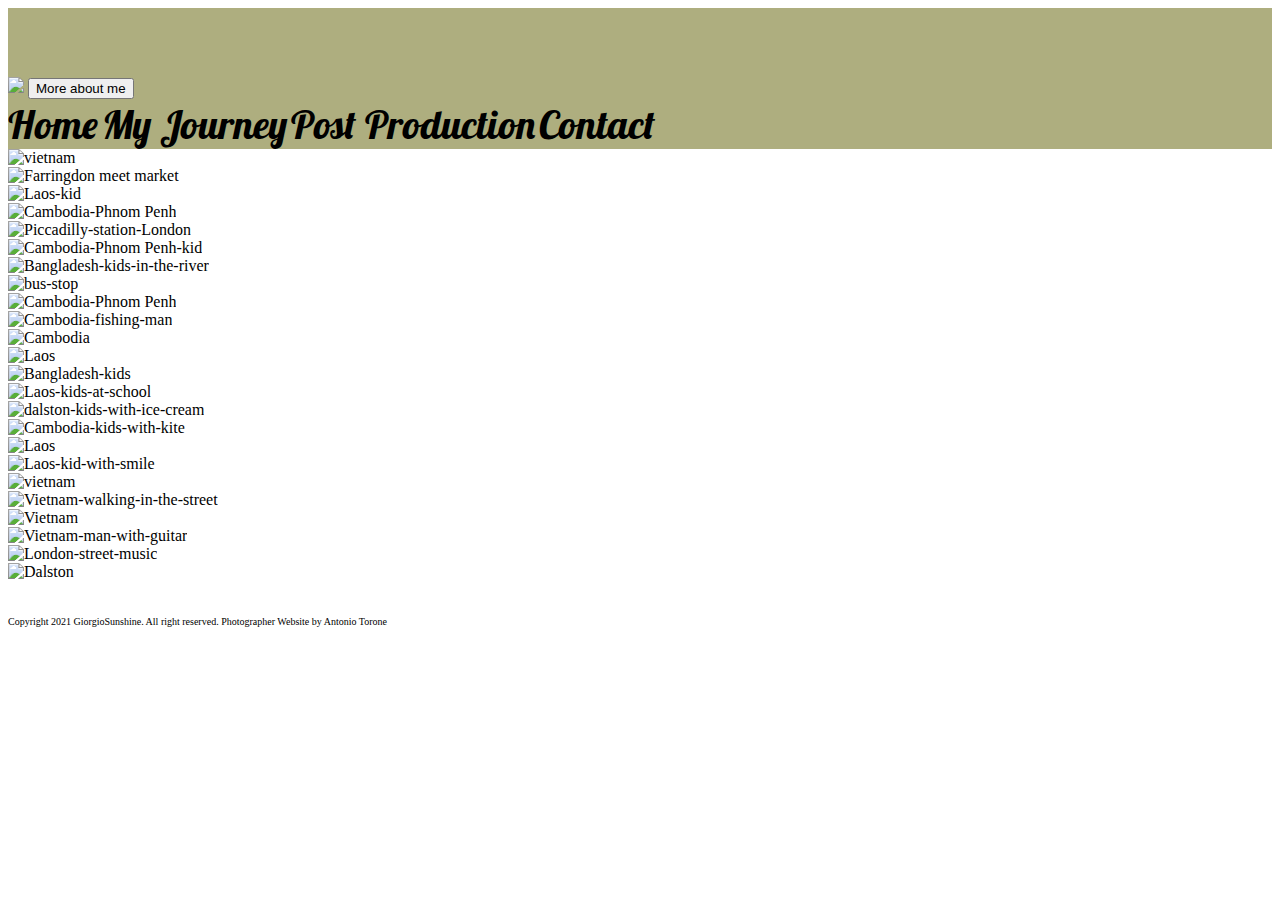
==== index.html @ b55f261f "header completed the logo need to be resized" ====
<!doctype html>
<html lang="en">

<head>
    <meta charset="utf-8">
    <meta name="viewport" content="width=device-width, initial-scale=1">
    <meta name="description" content="Photographer profile and freelance service photography">
    <meta name="keywords" content="photographer, photography,post-production,adobe photoshop, lightroom">
    <meta name="author" content="Antonio torone">
    <link href="https://cdn.jsdelivr.net/npm/bootstrap@5.0.0-beta3/dist/css/bootstrap.min.css" rel="stylesheet"
        integrity="sha384-eOJMYsd53ii+scO/bJGFsiCZc+5NDVN2yr8+0RDqr0Ql0h+rP48ckxlpbzKgwra6" crossorigin="anonymous">
    <link rel="stylesheet" href="https://pro.fontawesome.com/releases/v5.10.0/css/all.css"
        integrity="sha384-AYmEC3Yw5cVb3ZcuHtOA93w35dYTsvhLPVnYs9eStHfGJvOvKxVfELGroGkvsg+p" crossorigin="anonymous" />
    <link rel="stylesheet" href="assets/css/style.css">
    <script src="https://code.jquery.com/jquery-3.6.0.js"
        integrity="sha256-H+K7U5CnXl1h5ywQfKtSj8PCmoN9aaq30gDh27Xc0jk=" crossorigin="anonymous"></script>
    <title>Giorgiophotographer</title>
</head>

<body>
    <!--logo-social-info-introduction-->

    <header>
        <div class="container-fluid">
            <!--Icons-->
            <div class="row">
                <div class="col-3 offset-9 icons ">
                    <a href="https://500px.com/p/giorgiosunshine?view=photos" target="_blank"
                        aria-label="go to 500px website (open in a  new tab)">
                        <i class="fab fa-500px"></i>
                    </a>
                    <a href="https://www.instagram.com/accounts/login/" target="_blank"
                        aria-label="go to Instagram website (open in a new tab)">
                        <i class="fab fa-instagram"></i>
                    </a>
                    <a href="mailto:webmaster@example.com" target="_blank"
                        aria-label="go to your service email website (open in a new tab)">
                        <i class="fad fa-envelope-open-text"></i>
                    </a>
                </div>
            </div>


            <div class="row">
                <!--Logo-image-->
                <div class="col-12 logo">
                    <img src="assets/images/gf logo-03.png">
                    <button id="about-me" type="button" class="btn btn-dark btn-lg rounded-pill">More about me</button>
                </div>
            </div>


            <div class="row ">
                <div class="col-12">
                    <nav class="nav  nav-fill">
                        <a class=" nav-link active" aria-current="page" href="Home">Home</a>
                        <a class=" nav-link active" href="#">My Journey</a>
                        <a class=" nav-link active" href="#">Post Production</a>
                        <a class=" nav-link active" href="#">Contact</a>

                    </nav>



                    </nav>
                </div>

            </div>


        </div>
    </header>

    <!--Photographies-->
    <div class="container-fluid no-padding">
        <div class="row g-0">
            <div class="col-4">
                <img src="https://res.cloudinary.com/anto8913/image/upload/v1619018121/2nd%20milestone-image/vietnam_2_can_tho_naphrag_hoi_an_117_f7u1mc.jpg"
                    class="img-fluid" alt="vietnam">
            </div>
            <div class="col-4">
                <img src="https://res.cloudinary.com/anto8913/image/upload/v1619018117/2nd%20milestone-image/Farrigdon_ro1mpi.jpg"
                    class="img-fluid" alt="Farringdon meet market">
            </div>
            <div class="col-4">
                <img src="https://res.cloudinary.com/anto8913/image/upload/v1619018119/2nd%20milestone-image/Laos_1_Muang_Kuan_068_yjh0op.jpg"
                    class="img-fluid" alt="Laos-kid">

            </div>
            <div class="col-4">
                <img src="https://res.cloudinary.com/anto8913/image/upload/v1619018112/2nd%20milestone-image/Cambodia_2_Phnom_Phen1_069_cz8www.jpg"
                    class="img-fluid" alt="Cambodia-Phnom Penh">
            </div>
            <div class="col-4">
                <img src="https://res.cloudinary.com/anto8913/image/upload/v1619018115/2nd%20milestone-image/elettric_cable_1_of_1_-3_gvsysm.jpg"
                    class="img-fluid" alt="Piccadilly-station-London">
            </div>
            <div class="col-4">
                <img src="https://res.cloudinary.com/anto8913/image/upload/v1619018114/2nd%20milestone-image/Cambodia_5_Battabang_001_td6fvd.jpg"
                    class="img-fluid" alt="Cambodia-Phnom Penh-kid">
            </div>
            <div class="col-4">
                <img src="https://res.cloudinary.com/anto8913/image/upload/v1619018117/2nd%20milestone-image/image-2_7_rugfyp.jpg"
                    class="img-fluid" alt="Bangladesh-kids-in-the-river">
            </div>
            <div class="col-4">
                <img src="https://res.cloudinary.com/anto8913/image/upload/v1619018117/2nd%20milestone-image/elettric_cable_1_of_1_-2_xkk742.jpg"
                    class="img-fluid" alt="bus-stop">
            </div>
            <div class="col-4">
                <img src="https://res.cloudinary.com/anto8913/image/upload/v1619018111/2nd%20milestone-image/Cambodia_2_Phnom_Phen1_045_okby3o.jpg"
                    class="img-fluid" alt="Cambodia-Phnom Penh">
            </div>
            <div class="col-4">
                <img src="https://res.cloudinary.com/anto8913/image/upload/v1619018113/2nd%20milestone-image/Cambodia_6_Battambang_036_ekqdlc.jpg"
                    class="img-fluid" alt="Cambodia-fishing-man">
            </div>
            <div class="col-4">
                <img src="https://res.cloudinary.com/anto8913/image/upload/v1619018120/2nd%20milestone-image/Laos_6_buddha_park_savannakhet_162_rdmue1.jpg"
                    class="img-fluid" alt="Cambodia">
            </div>
            <div class="col-4">
                <img src="https://res.cloudinary.com/anto8913/image/upload/v1619018119/2nd%20milestone-image/Laos_6_buddha_park_savannakhet_053_ncbgjb.jpg"
                    class="img-fluid" alt="Laos">
            </div>
            <div class="col-4">
                <img src="https://res.cloudinary.com/anto8913/image/upload/v1619018117/2nd%20milestone-image/image-2_5_aikiph.jpg"
                    class="img-fluid" alt="Bangladesh-kids">

            </div>
            <div class="col-4">
                <img src="https://res.cloudinary.com/anto8913/image/upload/v1619018120/2nd%20milestone-image/Laos_6_buddha_park_savannakhet_080_yop6ra.jpg"
                    class="img-fluid" alt="Laos-kids-at-school">

            </div>
            <div class="col-4">
                <img src="https://res.cloudinary.com/anto8913/image/upload/v1619018116/2nd%20milestone-image/elettric_cable_1_of_1_-4_xdj4vh.jpg"
                    class="img-fluid" alt="dalston-kids-with-ice-cream">


            </div>
            <div class="col-4">
                <img src="https://res.cloudinary.com/anto8913/image/upload/v1619018122/2nd%20milestone-image/Cambodia_1_Kratie_012_unofu9.jpg"
                    class="img-fluid" alt="Cambodia-kids-with-kite">

            </div>
            <div class="col-4">
                <img src="https://res.cloudinary.com/anto8913/image/upload/v1619018114/2nd%20milestone-image/Cambodia_5_Battabang_001_td6fvd.jpg"
                    class="img-fluid" alt="Laos">

            </div>
            <div class="col-4">
                <img src="https://res.cloudinary.com/anto8913/image/upload/v1619018115/2nd%20milestone-image/Cambodia_3_Kampong_Cham_038_xmmweu.jpg"
                    class="img-fluid" alt="Laos-kid-with-smile">

            </div>
            <div class="col-4">
                <img src="https://res.cloudinary.com/anto8913/image/upload/v1619018123/2nd%20milestone-image/vietnam_2_can_tho_naphrag_hoi_an_210_vkk6bz.jpg"
                    class="img-fluid" alt="vietnam">

            </div>
            <div class="col-4">
                <img src="https://res.cloudinary.com/anto8913/image/upload/v1619018122/2nd%20milestone-image/vietnam_3_hue_hanoi_154_xqo0w7.jpg"
                    class="img-fluid" alt="Vietnam-walking-in-the-street">

            </div>
            <div class="col-4">
                <img src="https://res.cloudinary.com/anto8913/image/upload/v1619018121/2nd%20milestone-image/vietnam_3_hue_hanoi_150_ebfeoo.jpg"
                    class="img-fluid" alt="Vietnam">

            </div>
            <div class="col-4">
                <img src="https://res.cloudinary.com/anto8913/image/upload/v1619018121/2nd%20milestone-image/vietnam_2_can_tho_naphrag_hoi_an_010_nqwhqo.jpg"
                    class="img-fluid" alt="Vietnam-man-with-guitar">

            </div>
            <div class="col-4">
                <img src="https://res.cloudinary.com/anto8913/image/upload/v1619018121/2nd%20milestone-image/street_musician_1_of_1_ms0gtw.jpg"
                    class="img-fluid" alt="London-street-music">

            </div>
            <div class="col-4">
                <img src="https://res.cloudinary.com/anto8913/image/upload/v1619018115/2nd%20milestone-image/caught_the_eyes_1_of_1_a8t5x9.jpg"
                    class="img-fluid" alt="Dalston">

            </div>
        </div>

    </div>

    <!--Copyright-->
    <div class="container-fluid copyright">
        <div class="col-12">
            <p>Copyright 2021 GiorgioSunshine. All right reserved. Photographer Website by Antonio Torone<p>
        </div>
    </div>

    <script type="text/javascript" src="assets/js/script.js"></script>



</body>

</html>
---- assets/css/style.css ----
@import url('https://fonts.googleapis.com/css2?family=Lobster&display=swap');

/*header*/

header{
 background-color: #aeae7f;

}
/*icons*/

.icons a{
    font-size:60px;
    color:black;
    padding-right: 50px;
    text-decoration: none;
}

.icons a:hover{
    color: chocolate;
}

/*button*/



/*navbar*/
.nav a{
  font-family: "Lobster" , cursive;
    color: black;
    text-decoration: none;
    font-size: 2.5rem;
    padding-bottom: 50px;
}

.nav a:hover{
    color: chocolate;
}




/*photography*/

.no-padding{
    padding: 0;
}

.copyright{
    padding: 0;
    padding-top: 25px;
    font-size: x-small;
}
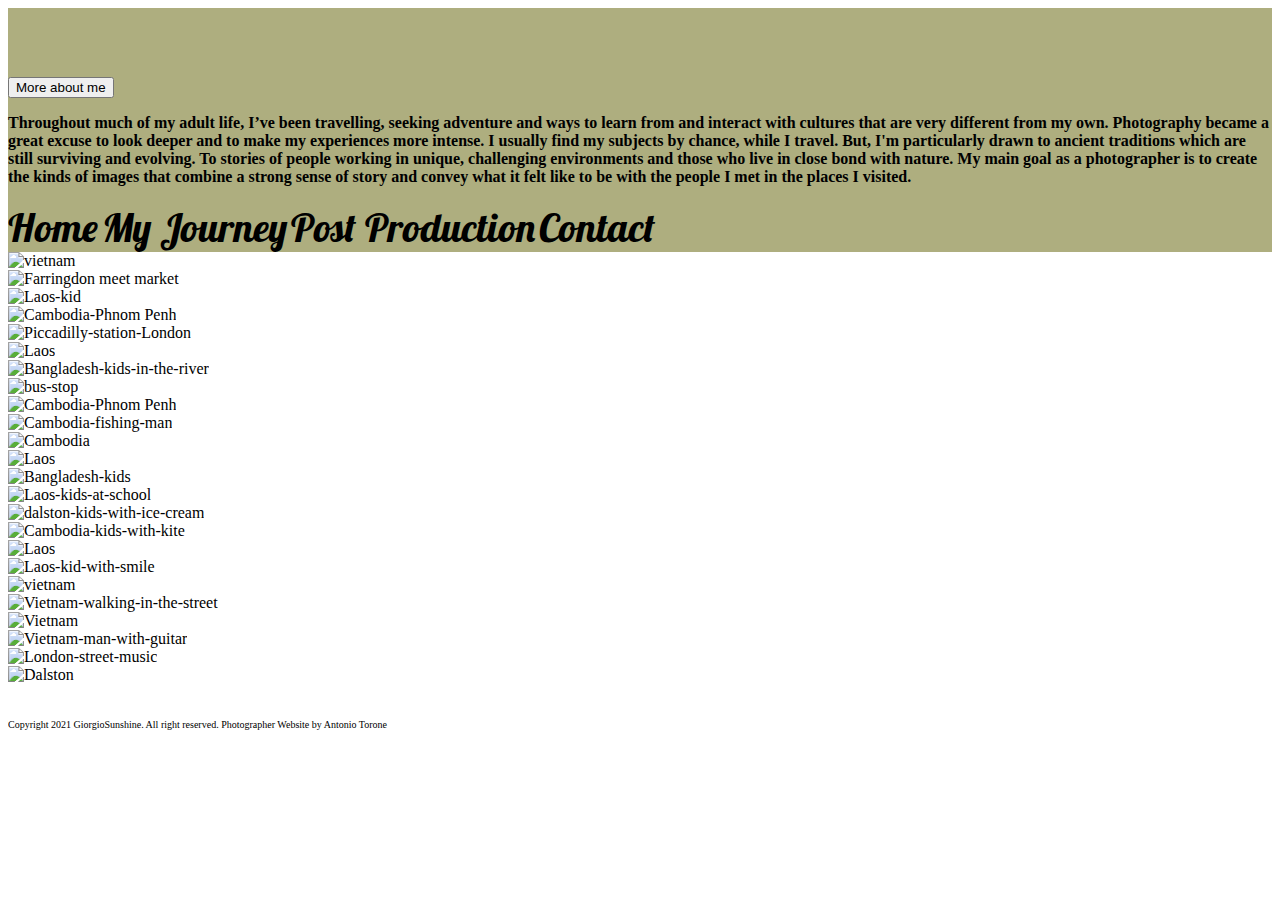
==== commit 3553c08c: "javascript code added to the button style:animation to the icons on the header" ====
--- a/index.html
+++ b/index.html
@@ -24,7 +24,7 @@
         <div class="container-fluid">
             <!--Icons-->
             <div class="row">
-                <div class="col-3 offset-9 icons ">
+                <div class="col-6 offset-6 col-md-5 offset-md-7 col-lg-3 offset-lg-9 icons ">
                     <a href="https://500px.com/p/giorgiosunshine?view=photos" target="_blank"
                         aria-label="go to 500px website (open in a  new tab)">
                         <i class="fab fa-500px"></i>
@@ -35,7 +35,7 @@
                     </a>
                     <a href="mailto:webmaster@example.com" target="_blank"
                         aria-label="go to your service email website (open in a new tab)">
-                        <i class="fad fa-envelope-open-text"></i>
+                        <i class="fab fad fa-envelope-open-text"></i>
                     </a>
                 </div>
             </div>
@@ -44,8 +44,21 @@
             <div class="row">
                 <!--Logo-image-->
                 <div class="col-12 logo">
-                    <img src="assets/images/gf logo-03.png">
-                    <button id="about-me" type="button" class="btn btn-dark btn-lg rounded-pill">More about me</button>
+
+                    <button id="about-me" type="button" class="btn btn-dark  rounded-pill">More about me</button>
+                    <div class="col-4 offset-8" id="about">
+                        <p><strong>Throughout much of my adult life, I’ve been travelling, seeking adventure and ways to learn
+                            from and interact with cultures that are very different from my own. Photography became a
+                            great excuse to look deeper and to make my experiences more intense.
+
+                            I usually find my subjects by chance, while I travel. But, I'm particularly drawn to ancient
+                            traditions which are still surviving and evolving. To stories of people working in unique,
+                            challenging environments and those who live in close bond with nature.
+
+                            My main goal as a photographer is to create the kinds of images that combine a strong sense
+                            of story and convey what it felt like to be with the people I met in the places I visited.</strong>
+                        </p>
+                    </div>
                 </div>
             </div>
 
@@ -53,9 +66,9 @@
             <div class="row ">
                 <div class="col-12">
                     <nav class="nav  nav-fill">
-                        <a class=" nav-link active" aria-current="page" href="Home">Home</a>
+                        <a class=" nav-link active" aria-current="page" href="index.html">Home</a>
                         <a class=" nav-link active" href="#">My Journey</a>
-                        <a class=" nav-link active" href="#">Post Production</a>
+                        <a class=" nav-link active" href="postproduction.html">Post Production</a>
                         <a class=" nav-link active" href="#">Contact</a>
 
                     </nav>
@@ -96,8 +109,8 @@
                     class="img-fluid" alt="Piccadilly-station-London">
             </div>
             <div class="col-4">
-                <img src="https://res.cloudinary.com/anto8913/image/upload/v1619018114/2nd%20milestone-image/Cambodia_5_Battabang_001_td6fvd.jpg"
-                    class="img-fluid" alt="Cambodia-Phnom Penh-kid">
+                <img src="https://res.cloudinary.com/anto8913/image/upload/v1619018119/2nd%20milestone-image/Laos_6_buddha_park_savannakhet_053_ncbgjb.jpg"
+                    class="img-fluid" alt="Laos">
             </div>
             <div class="col-4">
                 <img src="https://res.cloudinary.com/anto8913/image/upload/v1619018117/2nd%20milestone-image/image-2_7_rugfyp.jpg"
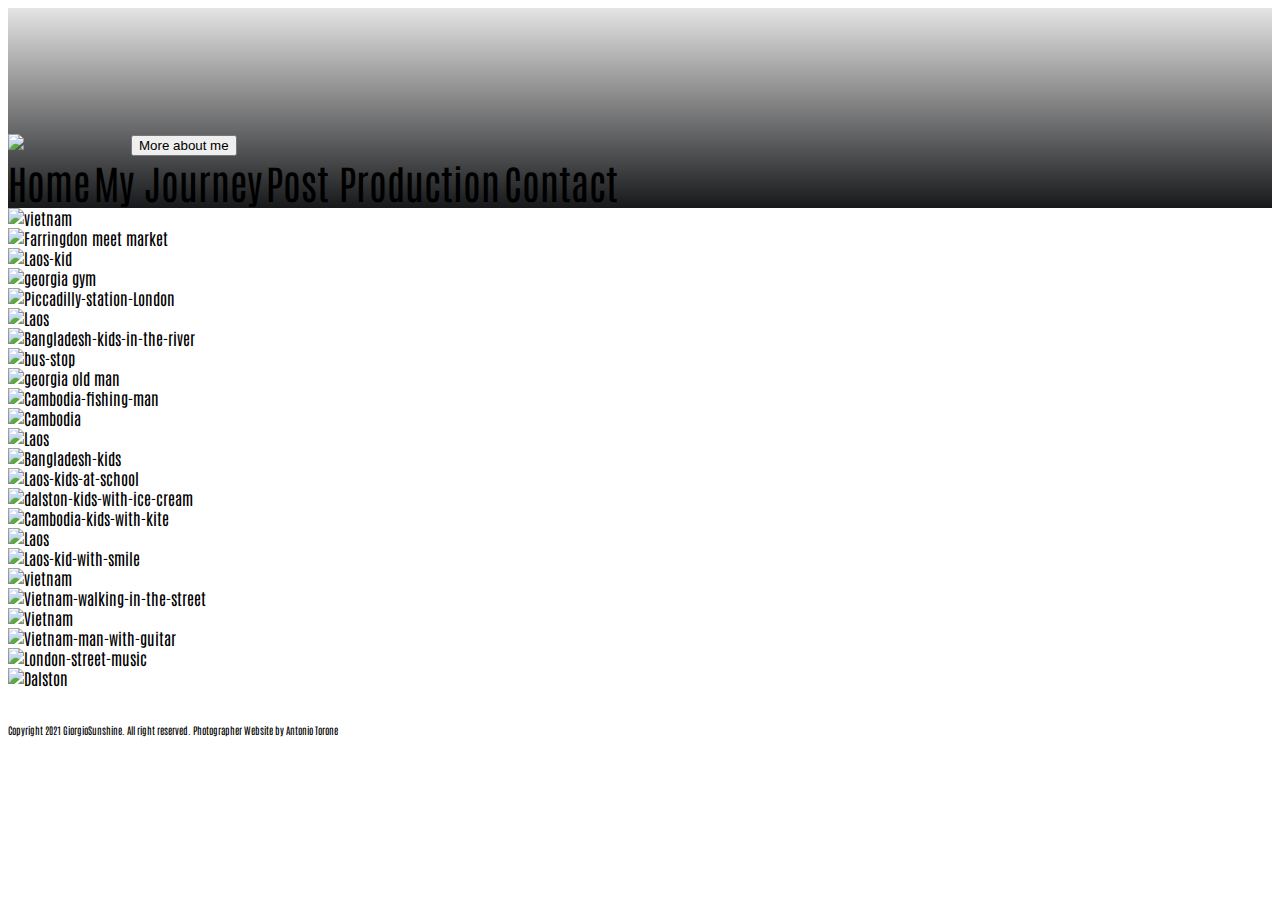
==== commit 04c9e80f: "2 pictures swapped" ====
--- a/index.html
+++ b/index.html
@@ -18,7 +18,7 @@
 </head>
 
 <body>
-    <!--logo-social-info-introduction-->
+    <!--logo-social-info-navbar-->
 
     <header>
         <div class="container-fluid">
@@ -43,23 +43,37 @@
 
             <div class="row">
                 <!--Logo-image-->
-                <div class="col-12 logo">
-
-                    <button id="about-me" type="button" class="btn btn-dark  rounded-pill">More about me</button>
-                    <div class="col-4 offset-8" id="about">
-                        <p><strong>Throughout much of my adult life, I’ve been travelling, seeking adventure and ways to learn
-                            from and interact with cultures that are very different from my own. Photography became a
-                            great excuse to look deeper and to make my experiences more intense.
-
-                            I usually find my subjects by chance, while I travel. But, I'm particularly drawn to ancient
-                            traditions which are still surviving and evolving. To stories of people working in unique,
-                            challenging environments and those who live in close bond with nature.
-
-                            My main goal as a photographer is to create the kinds of images that combine a strong sense
-                            of story and convey what it felt like to be with the people I met in the places I visited.</strong>
-                        </p>
+                <div class="col-12 ">
+                    <img src="assets/images/logo.png" class="img-fluid logo">
+
+                   
+                    <button  type="button" class="about-me btn-dark btn-lg  rounded-circle">More about me</button>
+                    <div class="row">
+                        <div class="col-12 col-lg-4 offset-lg-8 " id="about">
+                            <p><strong>Throughout much of my adult life, I’ve been travelling, seeking adventure and
+                                    ways to
+                                    learn
+                                    from and interact with cultures that are very different from my own. Photography
+                                    became
+                                    a
+                                    great excuse to look deeper and to make my experiences more intense.
+
+                                    I usually find my subjects by chance, while I travel. But, I'm particularly drawn to
+                                    ancient
+                                    traditions which are still surviving and evolving. To stories of people working in
+                                    unique,
+                                    challenging environments and those who live in close bond with nature.
+
+                                    My main goal as a photographer is to create the kinds of images that combine a
+                                    strong
+                                    sense
+                                    of story and convey what it felt like to be with the people I met in the places I
+                                    visited.</strong>
+                            </p>
+                        </div>
                     </div>
                 </div>
+
             </div>
 
 
@@ -67,7 +81,7 @@
                 <div class="col-12">
                     <nav class="nav  nav-fill">
                         <a class=" nav-link active" aria-current="page" href="index.html">Home</a>
-                        <a class=" nav-link active" href="#">My Journey</a>
+                        <a class=" nav-link active" href="myjourney.html">My Journey</a>
                         <a class=" nav-link active" href="postproduction.html">Post Production</a>
                         <a class=" nav-link active" href="#">Contact</a>
 
@@ -101,8 +115,8 @@
 
             </div>
             <div class="col-4">
-                <img src="https://res.cloudinary.com/anto8913/image/upload/v1619018112/2nd%20milestone-image/Cambodia_2_Phnom_Phen1_069_cz8www.jpg"
-                    class="img-fluid" alt="Cambodia-Phnom Penh">
+                <img src="https://res.cloudinary.com/anto8913/image/upload/v1619871966/2nd%20milestone-image/new%20images/DSCF2598_Original_r3xrwy.jpg"
+                    class="img-fluid" alt="georgia gym">
             </div>
             <div class="col-4">
                 <img src="https://res.cloudinary.com/anto8913/image/upload/v1619018115/2nd%20milestone-image/elettric_cable_1_of_1_-3_gvsysm.jpg"
@@ -121,8 +135,8 @@
                     class="img-fluid" alt="bus-stop">
             </div>
             <div class="col-4">
-                <img src="https://res.cloudinary.com/anto8913/image/upload/v1619018111/2nd%20milestone-image/Cambodia_2_Phnom_Phen1_045_okby3o.jpg"
-                    class="img-fluid" alt="Cambodia-Phnom Penh">
+                <img src="https://res.cloudinary.com/anto8913/image/upload/v1619871965/2nd%20milestone-image/new%20images/DSCF1630_Original_unmd4j.jpg"
+                    class="img-fluid" alt="georgia old man">
             </div>
             <div class="col-4">
                 <img src="https://res.cloudinary.com/anto8913/image/upload/v1619018113/2nd%20milestone-image/Cambodia_6_Battambang_036_ekqdlc.jpg"
--- a/assets/css/style.css
+++ b/assets/css/style.css
@@ -1,38 +1,62 @@
-@import url('https://fonts.googleapis.com/css2?family=Lobster&display=swap');
+@import url('https://fonts.googleapis.com/css2?family=Antonio:wght@700&display=swap');
+
+body {
+    font-family: 'Antonio', sans-serif;
+}
+
+/*INDEX.HTML*/
+
 
 /*header*/
 
-header{
- background-color: #aeae7f;
-
-}
+header {
+    background:linear-gradient(to bottom, rgb(228, 228, 228), rgba(11, 12, 14, 0.95));
+
+}
+
 /*icons*/
 
-.icons a{
-    font-size:60px;
-    color:black;
+
+.icons a {
+
+    font-size: 40px;
+    color: black;
     padding-right: 50px;
     text-decoration: none;
 }
 
-.icons a:hover{
+i.fab {
+    transition: transform .2s;
+}
+
+i.fab:hover {
+
     color: chocolate;
-}
+    transform: scale(2);
+}
+
+
+
+
 
 /*button*/
 
 
+#about {
+    display: none;
+    text-align: justify;
+    font-weight: 900;
+    padding-bottom: 25px;
+
+
+}
+
+
 
 /*navbar*/
-.nav a{
-  font-family: "Lobster" , cursive;
-    color: black;
-    text-decoration: none;
-    font-size: 2.5rem;
-    padding-bottom: 50px;
-}
-
-.nav a:hover{
+
+
+.nav a:hover {
     color: chocolate;
 }
 
@@ -41,15 +65,439 @@
 
 /*photography*/
 
-.no-padding{
+.no-padding {
     padding: 0;
 }
 
-.copyright{
+/*copyrhight*/
+
+.copyright {
     padding: 0;
     padding-top: 25px;
     font-size: x-small;
 }
 
-
-
+/*POST PRODUCTION*/
+
+/*header*/
+
+
+
+
+
+
+.post-production {
+    text-align: center;
+    padding: 25px 12.5rem 0 12.5rem;
+
+
+
+}
+
+
+/*Packages-Prices*/
+
+.packages {
+    text-align: center;
+    margin-top: 25px;
+
+
+}
+
+
+.packages h2 {
+    margin-bottom: 25px;
+}
+
+
+.vector-click {
+    max-width: 80px;
+    padding-bottom: 25px
+}
+
+
+/*MY JOURNEY*/
+
+/*map*/
+
+#map {
+    height: 720px;
+   
+}
+
+/*countries*/
+
+.display-country {
+    display: flex;
+    justify-content: space-around;
+    padding: 0;
+   
+}
+
+
+/*carde-effects*/
+
+
+.card {
+
+    height: 360px;
+    padding: 2rem 1rem;
+    background: #fff;
+    position: relative;
+    display: flex;
+    align-items: inherit;
+    box-shadow: 0px 7px 10px rgba(0, 0, 0, 0);
+    transition: 0.5s ease-in-out;
+}
+
+.card:hover {
+
+    transform: translateX(20px)translateY(25px)translateZ(25px);
+
+}
+
+.card:before {
+    content: "";
+    position: absolute;
+    top: 0;
+    left: 0;
+    display: block;
+    width: 100%;
+    height: 100%;
+    background: linear-gradient(to bottom, rgb(228, 228, 228), rgba(33, 37, 41, 88%));
+    z-index: 2;
+    transition: 0.5s all;
+    opacity: 0;
+
+
+}
+
+.card:hover:before {
+    opacity: 1;
+}
+
+.card img {
+    width: 100%;
+    height: 100%;
+    object-fit: cover;
+    position: absolute;
+    top: 0;
+    left: 0;
+}
+
+.card .info {
+    position: relative;
+    z-index: 3;
+    color: #fff;
+    opacity: 0;
+    transform: translateY(30px);
+    transition: 0.5s all;
+}
+
+.card:hover .info {
+    opacity: 1;
+    transform: translateY(0px);
+}
+
+.card .info h3 {
+    margin: 0;
+
+}
+
+.card .info p {
+    letter-spacing: 1px;
+    font-size: 15px;
+    margin-top: 10px;
+    margin-bottom: 20px;
+}
+
+.card .info .btn {
+    text-decoration: none;
+    padding: 0.5rem 1rem;
+    background: #000;
+    color: #fff;
+    font-size: 14px;
+    font-weight: bold;
+    cursor: pointer;
+    transition: 0.4s ease-in-out;
+
+
+}
+
+.card .info .btn:hover {
+    box-shadow: 0px 7px 10px rgb(173, 173, 173);
+}
+
+
+
+
+
+
+
+
+
+
+@media only screen and (max-width:576px) {
+
+
+    /*INDEX.HTML*/
+
+
+    /*icons*/
+
+    .icons {
+        padding: 0px 0px;
+    }
+
+    .icons a {
+        font-size: larger;
+        padding-right: 25px;
+    }
+
+
+    /*logo*/
+
+    .logo {
+        padding-left: 35px;
+    }
+
+
+    /*button*/
+
+    .about-me {
+        font-size: xx-small;
+        margin: 25px 0px 25px 100px;
+    }
+
+    #about {
+        font-size: x-small;
+    }
+
+    /*navbar*/
+
+    .nav a {
+        font-family: 'Antonio', sans-serif;
+        color: black;
+        text-decoration: none;
+        font-size: smaller;
+        padding: 0px 5px 25px 5px;
+
+
+
+    }
+
+    /*copyright*/
+
+
+    .copyright {
+        padding: 0;
+        padding-top: 25px;
+        font-size: xx-small;
+        font-weight: lighter;
+    }
+
+
+    /*POST PRODUCTION*/
+
+    /*header*/
+
+    .vector-camera {
+        display: none;
+    }
+
+
+    /*post-production section*/
+
+    .post-production {
+        margin-top: 15px;
+        padding: 0;
+    }
+
+    .post-production h1,
+    h3 {
+        font-size: medium;
+    }
+
+    .post-production p {
+        font-size: x-small;
+    }
+
+
+    /*packages-prices*/
+
+    .packages h2 {
+        font-size: medium;
+        margin-top: 0;
+    }
+
+    .vector-click {
+        max-width: 50px;
+        padding-bottom: 25px;
+
+    }
+
+    .packages button {
+        font-size: xx-small;
+    }
+
+
+    /*MY JOURNEY*/
+
+    .display-country{
+    display:block;
+}
+
+
+
+
+
+
+
+
+}
+
+@media only screen and (min-width:768px) {
+
+    /*INDEX.HTML*/
+
+
+    /*logo*/
+
+
+
+    /*button*/
+
+    .about-me {
+        margin: 25px 0px 25px 288px;
+    }
+
+
+    /*navbar*/
+
+    .nav a {
+        font-family: 'Antonio', sans-serif;
+        color: black;
+        text-decoration: none;
+        font-size: x-large;
+        padding-bottom: 50px;
+    }
+
+
+    /*POST PRODUCTION*/
+
+    /*header*/
+
+
+    /*icons*/
+
+    .icons {
+        padding-top: 0;
+    }
+
+
+
+    .vector-camera {
+
+        width: 140px;
+        margin: 10px 60px 0 0;
+
+
+    }
+
+
+    .logo {
+        text-align: center;
+        padding-left: 80px;
+    }
+
+
+    /*post-production-section*/
+
+    .post-production h1 h3 {
+        font-size: large;
+    }
+
+    .post-production p {
+        font-size: small;
+    }
+
+
+    /*packages-prices*/
+
+    .packages h2 {
+        font-size: large;
+    }
+
+
+
+
+}
+
+
+@media only screen and (min-width:992px) {
+
+    /*INDEX.HTML*/
+
+    /*icons*/
+
+
+    .icons {
+        padding-top: 25px;
+    }
+
+    .icons a {
+        padding-right: 25px;
+    }
+
+
+    /*button*/
+
+    .about-me {
+        margin: 50px 0px 0px 103px
+    }
+
+
+    /*navbar*/
+
+    .nav a {
+        font-family: 'Antonio', sans-serif;
+        color: black;
+        text-decoration: none;
+        font-size: 2.5rem;
+        padding-bottom: 50px;
+    }
+
+
+    /*POST PRODUCTION*/
+
+    /*header*/
+
+    /*logo*/
+
+    .logo {
+        margin-left: 0;
+        padding-left: 0;
+    }
+
+    .vector-camera {
+
+        width: 280px;
+        margin-top: 20px;
+
+    }
+
+
+    /*packages-prices*/
+
+    .packages button {
+        font-size: xx-large;
+    }
+
+    .packages h2 {
+        font-size: x-large;
+    }
+
+
+
+
+}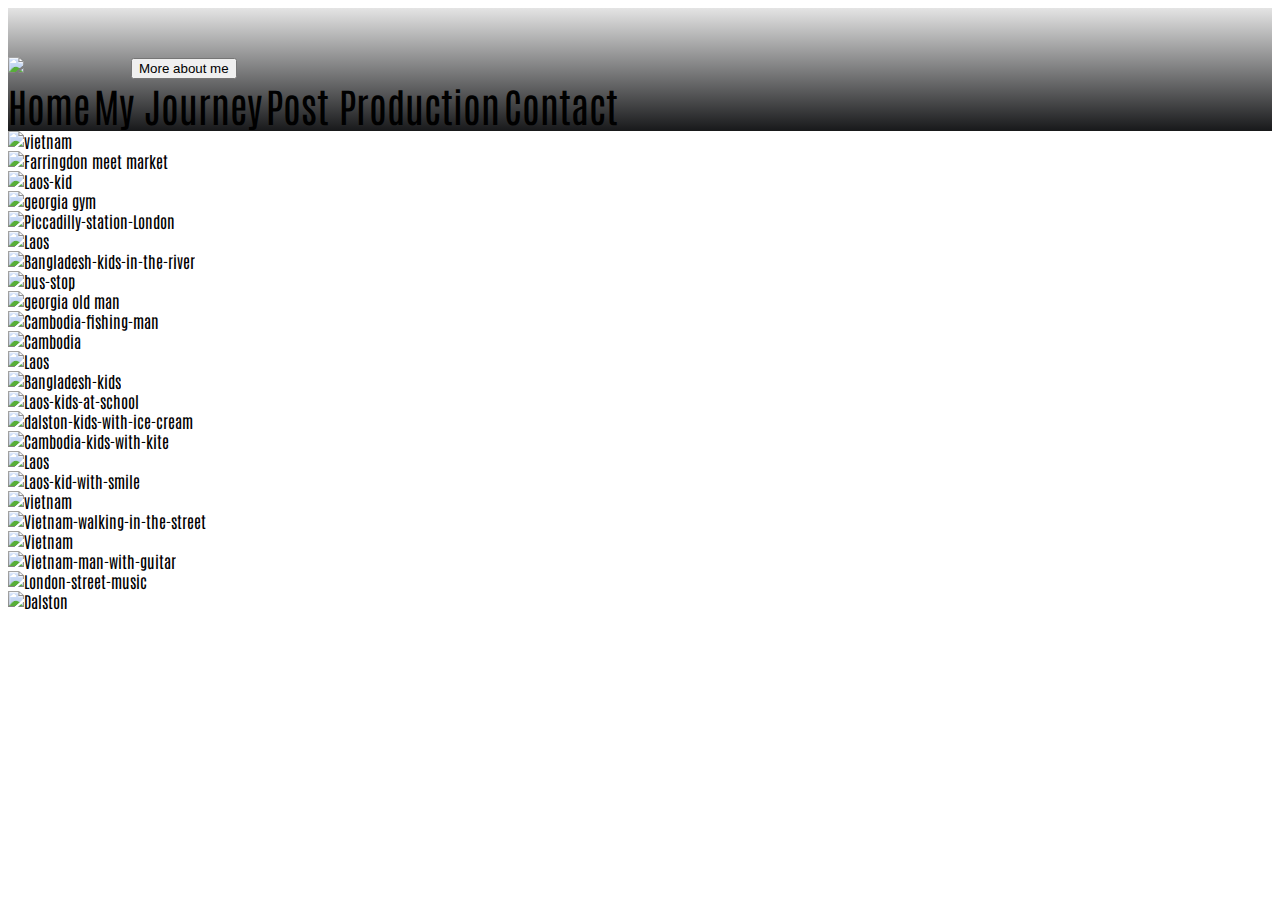
==== commit c62ee0cc: "style:header modified logo resized, inline with icons and button, added everywhere" ====
--- a/index.html
+++ b/index.html
@@ -18,13 +18,13 @@
 </head>
 
 <body>
-    <!--logo-social-info-navbar-->
+    <!--logo-icons-button-navbar-->
 
     <header>
         <div class="container-fluid">
-            <!--Icons-->
             <div class="row">
-                <div class="col-6 offset-6 col-md-5 offset-md-7 col-lg-3 offset-lg-9 icons ">
+                <div class="col-11 offset-1 head ">
+
                     <a href="https://500px.com/p/giorgiosunshine?view=photos" target="_blank"
                         aria-label="go to 500px website (open in a  new tab)">
                         <i class="fab fa-500px"></i>
@@ -37,43 +37,38 @@
                         aria-label="go to your service email website (open in a new tab)">
                         <i class="fab fad fa-envelope-open-text"></i>
                     </a>
+
+                    <img src="assets/images/gf logo mini-03.png" class="img-fluid logo">
+
+                    <button type="button" class="about-me btn-dark btn-lg rounded-square">More about me</button>
+
+
                 </div>
-            </div>
-
-
-            <div class="row">
-                <!--Logo-image-->
-                <div class="col-12 ">
-                    <img src="assets/images/logo.png" class="img-fluid logo">
-
-                   
-                    <button  type="button" class="about-me btn-dark btn-lg  rounded-circle">More about me</button>
-                    <div class="row">
-                        <div class="col-12 col-lg-4 offset-lg-8 " id="about">
-                            <p><strong>Throughout much of my adult life, I’ve been travelling, seeking adventure and
-                                    ways to
-                                    learn
-                                    from and interact with cultures that are very different from my own. Photography
-                                    became
-                                    a
-                                    great excuse to look deeper and to make my experiences more intense.
-
-                                    I usually find my subjects by chance, while I travel. But, I'm particularly drawn to
-                                    ancient
-                                    traditions which are still surviving and evolving. To stories of people working in
-                                    unique,
-                                    challenging environments and those who live in close bond with nature.
-
-                                    My main goal as a photographer is to create the kinds of images that combine a
-                                    strong
-                                    sense
-                                    of story and convey what it felt like to be with the people I met in the places I
-                                    visited.</strong>
-                            </p>
-                        </div>
+
+                <div class="row">
+                    <div class="col-4 offset-8 " id="about">
+                        <p><strong>Throughout much of my adult life, I’ve been travelling, seeking adventure and
+                                ways to
+                                learn
+                                from and interact with cultures that are very different from my own. Photography
+                                became
+                                a
+                                great excuse to look deeper and to make my experiences more intense.
+
+                                I usually find my subjects by chance, while I travel. But, I'm particularly drawn to
+                                ancient
+                                traditions which are still surviving and evolving. To stories of people working in
+                                unique,
+                                challenging environments and those who live in close bond with nature.
+
+                                My main goal as a photographer is to create the kinds of images that combine a
+                                strong
+                                sense
+                                of story and convey what it felt like to be with the people I met in the places I
+                                visited.</strong>
+                        </p>
                     </div>
                 </div>
-
             </div>
 
 
@@ -83,19 +78,11 @@
                         <a class=" nav-link active" aria-current="page" href="index.html">Home</a>
                         <a class=" nav-link active" href="myjourney.html">My Journey</a>
                         <a class=" nav-link active" href="postproduction.html">Post Production</a>
-                        <a class=" nav-link active" href="#">Contact</a>
-
-                    </nav>
-
-
+                        <a class=" nav-link active" href="contact.html">Contact</a>
 
                     </nav>
                 </div>
-
-            </div>
-
-
-        </div>
+            </div>
     </header>
 
     <!--Photographies-->
--- a/assets/css/style.css
+++ b/assets/css/style.css
@@ -7,12 +7,16 @@
 /*INDEX.HTML*/
 
 
+
+
 /*header*/
 
 header {
-    background:linear-gradient(to bottom, rgb(228, 228, 228), rgba(11, 12, 14, 0.95));
-
-}
+    background: linear-gradient(to bottom, rgb(228, 228, 228), rgba(11, 12, 14, 0.95));
+
+}
+
+
 
 /*icons*/
 
@@ -72,6 +76,8 @@
 /*copyrhight*/
 
 .copyright {
+    
+    color: #fff;
     padding: 0;
     padding-top: 25px;
     font-size: x-small;
@@ -122,7 +128,7 @@
 
 #map {
     height: 720px;
-   
+
 }
 
 /*countries*/
@@ -131,17 +137,17 @@
     display: flex;
     justify-content: space-around;
     padding: 0;
-   
-}
-
-
-/*carde-effects*/
+
+}
+
+
+/*countries-card*/
 
 
 .card {
 
     height: 360px;
-    padding: 2rem 1rem;
+    padding: 2rem;
     background: #fff;
     position: relative;
     display: flex;
@@ -152,7 +158,7 @@
 
 .card:hover {
 
-    transform: translateX(20px)translateY(25px)translateZ(25px);
+    transform:translateY(25px);
 
 }
 
@@ -205,10 +211,10 @@
 }
 
 .card .info p {
-    letter-spacing: 1px;
-    font-size: 15px;
+
+    font-size: smaller;
     margin-top: 10px;
-    margin-bottom: 20px;
+    text-align: left;
 }
 
 .card .info .btn {
@@ -229,6 +235,31 @@
 }
 
 
+/*CONTACT*/
+
+/*form*/
+
+.form{
+    margin: 50px 150px;
+    background: linear-gradient(to bottom, rgb(228, 228, 228), rgba(33, 37, 41, 88%));
+}
+
+.form h5{
+    padding-top: 15px;
+}
+
+.form input{
+    margin-top: 15px;
+}
+
+.form button{
+    margin-top:15px;
+    margin-bottom: 15px;
+}
+
+
+
+
 
 
 
@@ -260,6 +291,8 @@
     .logo {
         padding-left: 35px;
     }
+
+
 
 
     /*button*/
@@ -290,6 +323,7 @@
 
 
     .copyright {
+        color: #fff;
         padding: 0;
         padding-top: 25px;
         font-size: xx-small;
@@ -343,9 +377,23 @@
 
     /*MY JOURNEY*/
 
-    .display-country{
-    display:block;
-}
+
+    /*map*/
+
+    #map{
+        height: 350px;
+    }
+
+    .display-country {
+        display: block;
+    }
+
+
+    /*CONTACT*/
+
+    .form{
+        margin: 0;
+    }
 
 
 
@@ -429,6 +477,28 @@
     }
 
 
+    /*MY JOURNEY*/
+
+    
+    /*map*/
+
+    #map{
+    height: 450px;
+    }
+
+
+    /*countries-card*/
+
+    .card .info p {
+
+    font-size: x-small;
+    margin-top: 10px;
+    text-align: left;
+}
+
+
+
+
 
 
 }
@@ -498,6 +568,18 @@
     }
 
 
+    /*MY JOURNEY*/
+
+    /*countries-card*/
+
+    .card .info p {
+
+    font-size: smaller;
+    margin-top: 10px;
+    text-align: left;
+}
+
+
 
 
 }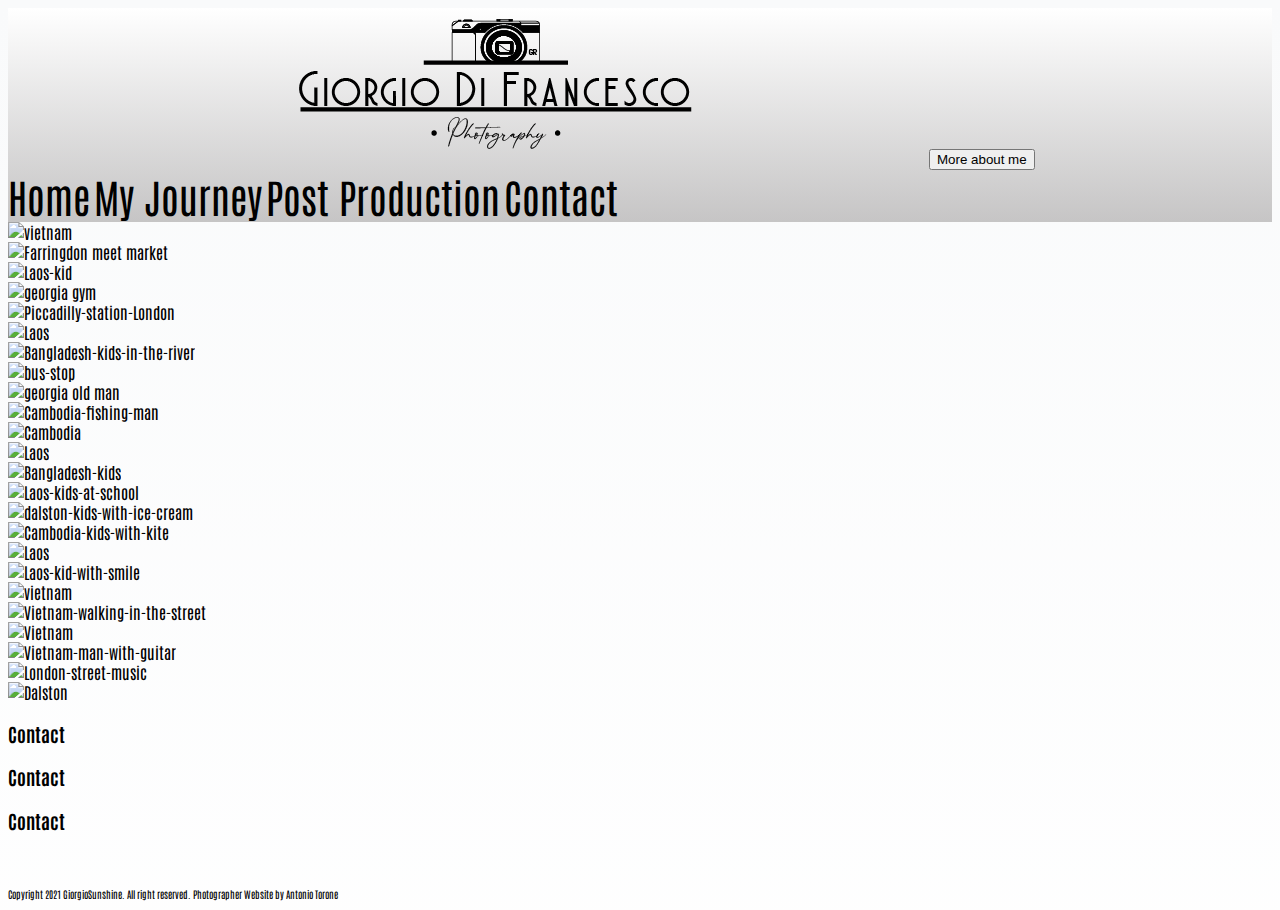
==== commit 2163c7cf: "style:background-color header and body  changed in all pages active class added and costumize feat:f" ====
--- a/index.html
+++ b/index.html
@@ -17,8 +17,8 @@
     <title>Giorgiophotographer</title>
 </head>
 
-<body>
-    <!--logo-icons-button-navbar-->
+<body style="background:linear-gradient(to bottom, #f9fafb, #f8f9fa26);">
+    <!--logo-icons-info-navbar-->
 
     <header>
         <div class="container-fluid">
@@ -76,9 +76,9 @@
                 <div class="col-12">
                     <nav class="nav  nav-fill">
                         <a class=" nav-link active" aria-current="page" href="index.html">Home</a>
-                        <a class=" nav-link active" href="myjourney.html">My Journey</a>
-                        <a class=" nav-link active" href="postproduction.html">Post Production</a>
-                        <a class=" nav-link active" href="contact.html">Contact</a>
+                        <a class=" nav-link " href="myjourney.html">My Journey</a>
+                        <a class=" nav-link " href="postproduction.html">Post Production</a>
+                        <a class=" nav-link " href="contact.html">Contact</a>
 
                     </nav>
                 </div>
@@ -202,7 +202,41 @@
 
     </div>
 
+
+    <!--Footer-Form-->
+
+    <div class="container-fluid">
+        <div class="row">
+            <div class="col-12">
+                <h3> <i class="far fa-laugh"></i>
+                    <bold>Contact</bold>
+                </h3>
+            </div>
+        </div>
+        <div class="row">
+            <div class="col-12 inline-block">
+                <h3> <i class="far fa-laugh"></i>
+                    <bold>Contact</bold>
+                </h3>
+
+                <h3> <i class="far fa-laugh"></i>
+                    <bold>Contact</bold>
+                </h3>
+            </div>
+        </div>
+
+
+    </div>
+    </div>
+
+
+
+
+    </div>
+
+
     <!--Copyright-->
+
     <div class="container-fluid copyright">
         <div class="col-12">
             <p>Copyright 2021 GiorgioSunshine. All right reserved. Photographer Website by Antonio Torone<p>
--- a/assets/css/style.css
+++ b/assets/css/style.css
@@ -12,7 +12,7 @@
 /*header*/
 
 header {
-    background: linear-gradient(to bottom, rgb(228, 228, 228), rgba(11, 12, 14, 0.95));
+    background: linear-gradient(to bottom, rgb(255, 255, 255), rgb(146, 143, 143, 0.5));
 
 }
 
@@ -21,13 +21,18 @@
 /*icons*/
 
 
-.icons a {
+.head a {
 
     font-size: 40px;
     color: black;
-    padding-right: 50px;
     text-decoration: none;
-}
+    
+}
+
+.head i{
+    padding-right: 35px;
+}
+
 
 i.fab {
     transition: transform .2s;
@@ -39,6 +44,14 @@
     transform: scale(2);
 }
 
+
+.head img{
+    margin-left: 10.5rem;
+}
+
+.head button{
+    margin-left: 14rem;
+}
 
 
 
@@ -60,9 +73,20 @@
 /*navbar*/
 
 
+.nav a{
+     
+}
+
 .nav a:hover {
     color: chocolate;
-}
+    
+}
+
+.nav a:active{
+    color:white
+}
+
+
 
 
 
@@ -77,7 +101,7 @@
 
 .copyright {
     
-    color: #fff;
+    color:black;
     padding: 0;
     padding-top: 25px;
     font-size: x-small;
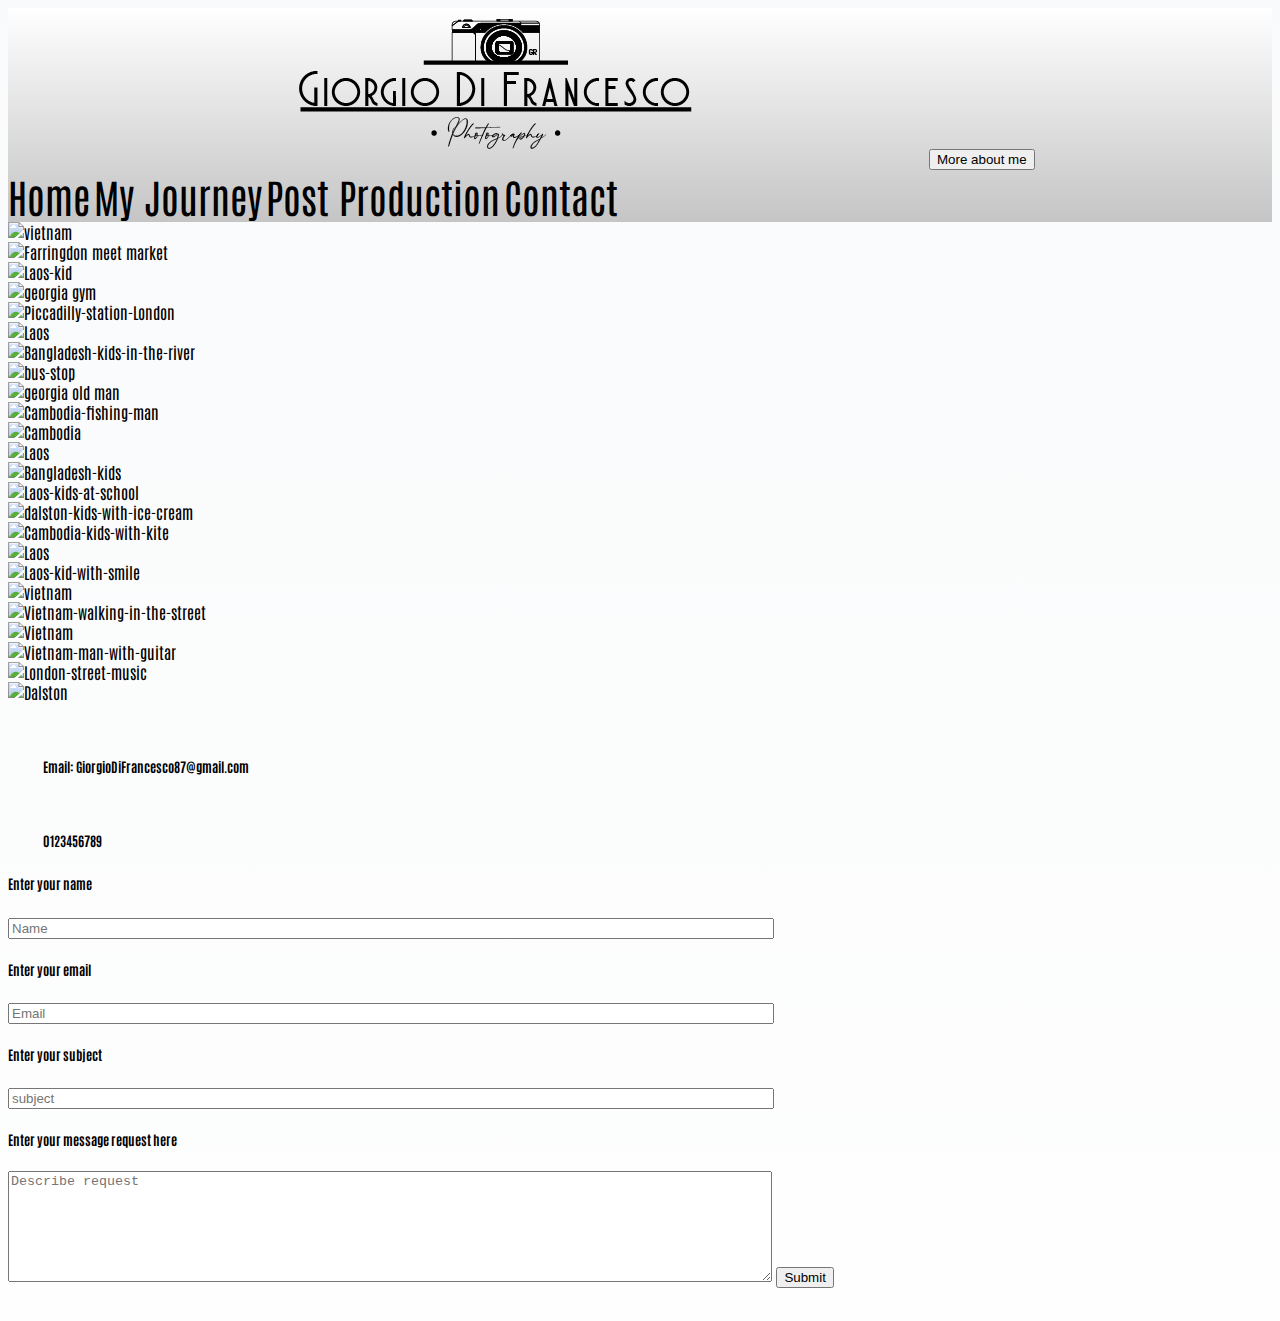
==== commit 60acc35d: "some change made for testing the form reset, all change has been canceled, the page is clear and fun" ====
--- a/index.html
+++ b/index.html
@@ -14,6 +14,14 @@
     <link rel="stylesheet" href="assets/css/style.css">
     <script src="https://code.jquery.com/jquery-3.6.0.js"
         integrity="sha256-H+K7U5CnXl1h5ywQfKtSj8PCmoN9aaq30gDh27Xc0jk=" crossorigin="anonymous"></script>
+        <script type="text/javascript" src="https://cdn.jsdelivr.net/npm/emailjs-com@2/dist/email.min.js">
+    </script>
+    <script type="text/javascript">
+        (function () {
+            emailjs.init("user_XsLFHnF0D67OcvdNYupcZ");
+
+        })();
+    </script>
     <title>Giorgiophotographer</title>
 </head>
 
@@ -206,43 +214,74 @@
     <!--Footer-Form-->
 
     <div class="container-fluid">
-        <div class="row">
-            <div class="col-12">
-                <h3> <i class="far fa-laugh"></i>
-                    <bold>Contact</bold>
-                </h3>
-            </div>
-        </div>
-        <div class="row">
-            <div class="col-12 inline-block">
-                <h3> <i class="far fa-laugh"></i>
-                    <bold>Contact</bold>
-                </h3>
-
-                <h3> <i class="far fa-laugh"></i>
-                    <bold>Contact</bold>
-                </h3>
-            </div>
-        </div>
-
-
-    </div>
-    </div>
-
-
-
-
-    </div>
-
-
-    <!--Copyright-->
-
-    <div class="container-fluid copyright">
-        <div class="col-12">
-            <p>Copyright 2021 GiorgioSunshine. All right reserved. Photographer Website by Antonio Torone<p>
+        <div class="row footer">
+
+            <div class="col-4 offset-2">
+                <h5><i class="fas fa-mail-bulk"></i> Email:<a href="mailto:webmaster@example.com" target="_blank"
+                        aria-label="go to your service email website (open in a new tab)">
+                        GiorgioDiFrancesco87@gmail.com</a>
+                </h5>
+
+            </div>
+            <div class="col-4 offset-2">
+                <h5><i class="fas fa-mobile-alt"></i>0123456789</h5>
+            </div>
+
+            <!--Form-->
+            <div class="container-fluid">
+                <div class="row">
+                    <form onsubmit="return sendMail(this)">
+
+                        <div class="col-4">
+                            <h5>Enter your name</h5>
+                            <input type="text" name="name" class="form-control" id="indexname" placeholder="Name"
+                                aria-label="indexname" required />
+
+
+                            <h5>Enter your email</h5>
+                            <input type="text" name="emailaddress" class="form-control" id="indexaddress"
+                                placeholder="Email" aria-label="indexaddress" required />
+
+
+                            <h5>Enter your subject</h5>
+                            <input type="text" class="form-control " placeholder="subject" aria-label="subject"
+                                required />
+                        </div>
+
+                        <div class="col-8">
+                            <h5>Enter your message request here</h5>
+                            <textarea rows="7" name="messagerequest" class="form-control" id="index-request"
+                                placeholder="Describe request"></textarea>
+                            <button type="submit" class="btn btn-secondary response">Submit</button>
+                        </div>
+
+                        <div class="test"></div>
+
+                    </form>
+                </div>
+
+
+
+
+            </div>
+
+
+
+
+
+
+
+
+            <!--Copyright-->
+
+            <div class="container-fluid copyright">
+                <div class="col-12"></div>
+            </div>
         </div>
     </div>
 
+    <script type="text/javascript" src="assets/js/emailjs.js"></script>
+
     <script type="text/javascript" src="assets/js/script.js"></script>
 
 
--- a/assets/css/style.css
+++ b/assets/css/style.css
@@ -73,9 +73,6 @@
 /*navbar*/
 
 
-.nav a{
-     
-}
 
 .nav a:hover {
     color: chocolate;
@@ -96,6 +93,33 @@
 .no-padding {
     padding: 0;
 }
+
+
+/*Footer-Form*/
+
+.footer{
+    margin-top: 25px;
+}
+
+.footer a{
+    color: black;
+    text-decoration: none;
+}
+
+.footer i{
+    font-size: 40px;
+    margin-right: 35px;
+}
+
+/*textarea*/
+
+.form-control{
+    width: 60%;
+   
+   
+}
+
+
 
 /*copyrhight*/
 
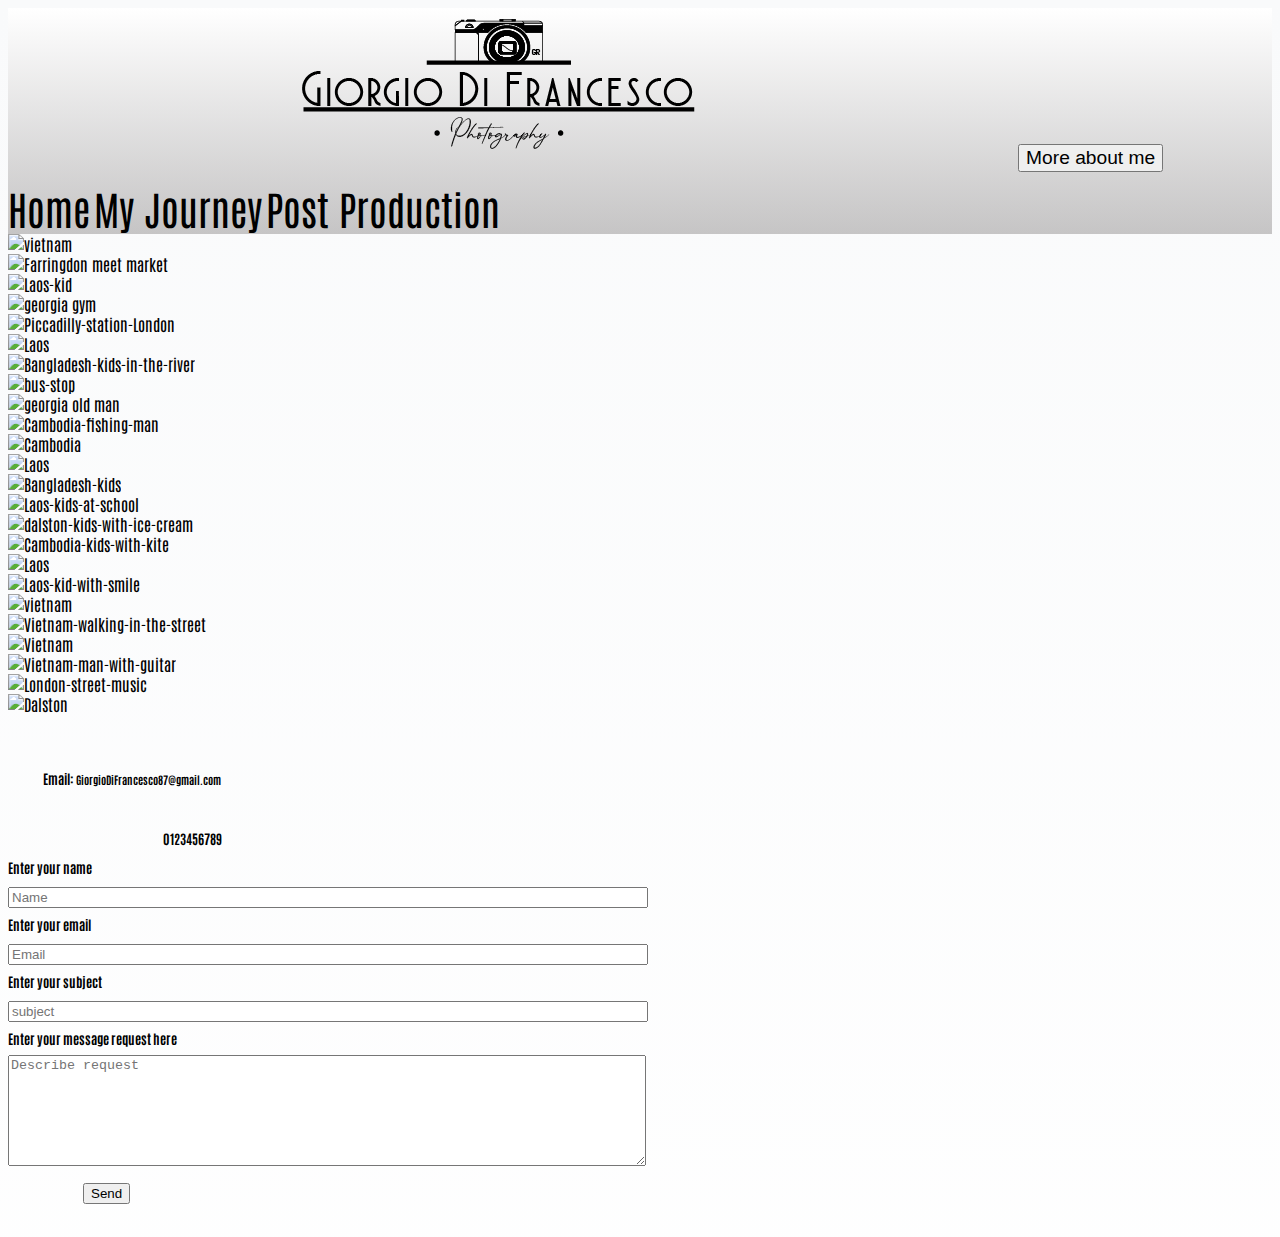
==== commit 991ee851: "footer and form resized col classes  modified for the form" ====
--- a/index.html
+++ b/index.html
@@ -14,7 +14,7 @@
     <link rel="stylesheet" href="assets/css/style.css">
     <script src="https://code.jquery.com/jquery-3.6.0.js"
         integrity="sha256-H+K7U5CnXl1h5ywQfKtSj8PCmoN9aaq30gDh27Xc0jk=" crossorigin="anonymous"></script>
-        <script type="text/javascript" src="https://cdn.jsdelivr.net/npm/emailjs-com@2/dist/email.min.js">
+    <script type="text/javascript" src="https://cdn.jsdelivr.net/npm/emailjs-com@2/dist/email.min.js">
     </script>
     <script type="text/javascript">
         (function () {
@@ -31,7 +31,7 @@
     <header>
         <div class="container-fluid">
             <div class="row">
-                <div class="col-11 offset-1 head ">
+                <div class="col-12 col-lg-11 offset-lg-1 head ">
 
                     <a href="https://500px.com/p/giorgiosunshine?view=photos" target="_blank"
                         aria-label="go to 500px website (open in a  new tab)">
@@ -54,7 +54,7 @@
                 </div>
 
                 <div class="row">
-                    <div class="col-4 offset-8 " id="about">
+                    <div class="col-12 col-lg-4 offset-lg-8 " id="about">
                         <p><strong>Throughout much of my adult life, I’ve been travelling, seeking adventure and
                                 ways to
                                 learn
@@ -86,8 +86,6 @@
                         <a class=" nav-link active" aria-current="page" href="index.html">Home</a>
                         <a class=" nav-link " href="myjourney.html">My Journey</a>
                         <a class=" nav-link " href="postproduction.html">Post Production</a>
-                        <a class=" nav-link " href="contact.html">Contact</a>
-
                     </nav>
                 </div>
             </div>
@@ -216,15 +214,15 @@
     <div class="container-fluid">
         <div class="row footer">
 
-            <div class="col-4 offset-2">
-                <h5><i class="fas fa-mail-bulk"></i> Email:<a href="mailto:webmaster@example.com" target="_blank"
+            <div class="col-12 col-md-6 col-lg-4 offset-lg-2">
+                <h5><i class=" fas fa-mail-bulk"></i> Email:<a href="mailto:webmaster@example.com" target="_blank"
                         aria-label="go to your service email website (open in a new tab)">
                         GiorgioDiFrancesco87@gmail.com</a>
                 </h5>
 
             </div>
-            <div class="col-4 offset-2">
-                <h5><i class="fas fa-mobile-alt"></i>0123456789</h5>
+            <div class="col-12 col-md-6 col-lg-4 offset-lg-2">
+                <h5><i id="phone" class=" fas fa-mobile-alt"></i>0123456789</h5>
             </div>
 
             <!--Form-->
@@ -232,7 +230,7 @@
                 <div class="row">
                     <form onsubmit="return sendMail(this)">
 
-                        <div class="col-4">
+                        <div class="col-12 col-md-9 offset-md-3 col-lg-8 offset-lg-4">
                             <h5>Enter your name</h5>
                             <input type="text" name="name" class="form-control" id="indexname" placeholder="Name"
                                 aria-label="indexname" required />
@@ -248,14 +246,18 @@
                                 required />
                         </div>
 
-                        <div class="col-8">
+                        <div class="col-12 col-md-9 offset-md-3 col-lg-8 offset-lg-4">
                             <h5>Enter your message request here</h5>
                             <textarea rows="7" name="messagerequest" class="form-control" id="index-request"
                                 placeholder="Describe request"></textarea>
-                            <button type="submit" class="btn btn-secondary response">Submit</button>
                         </div>
 
-                        <div class="test"></div>
+                        <div class="row">
+                            <div class="col-8 offset-4 col-md-7 offset-md-5">
+                                 <button type="submit" id="send" class="btn btn-secondary response rounded-square btn-lg">Send</button>
+                            </div>
+                        </div>
+
 
                     </form>
                 </div>
--- a/assets/css/style.css
+++ b/assets/css/style.css
@@ -26,10 +26,10 @@
     font-size: 40px;
     color: black;
     text-decoration: none;
-    
-}
-
-.head i{
+
+}
+
+.head i {
     padding-right: 35px;
 }
 
@@ -44,19 +44,18 @@
     transform: scale(2);
 }
 
-
-.head img{
+/*logo*/
+
+
+.head img {
     margin-left: 10.5rem;
 }
 
-.head button{
+/*button*/
+
+.head button {
     margin-left: 14rem;
 }
-
-
-
-
-/*button*/
 
 
 #about {
@@ -76,11 +75,11 @@
 
 .nav a:hover {
     color: chocolate;
-    
-}
-
-.nav a:active{
-    color:white
+
+}
+
+.nav a:active {
+    color: white
 }
 
 
@@ -97,35 +96,29 @@
 
 /*Footer-Form*/
 
-.footer{
+.footer {
     margin-top: 25px;
 }
 
-.footer a{
+.footer a {
     color: black;
     text-decoration: none;
 }
 
-.footer i{
+.footer i {
     font-size: 40px;
     margin-right: 35px;
 }
 
-/*textarea*/
-
-.form-control{
-    width: 60%;
-   
-   
-}
+
 
 
 
 /*copyrhight*/
 
 .copyright {
-    
-    color:black;
+
+    color: black;
     padding: 0;
     padding-top: 25px;
     font-size: x-small;
@@ -206,7 +199,7 @@
 
 .card:hover {
 
-    transform:translateY(25px);
+    transform: translateY(25px);
 
 }
 
@@ -287,21 +280,21 @@
 
 /*form*/
 
-.form{
+.form {
     margin: 50px 150px;
     background: linear-gradient(to bottom, rgb(228, 228, 228), rgba(33, 37, 41, 88%));
 }
 
-.form h5{
+.form h5 {
     padding-top: 15px;
 }
 
-.form input{
+.form input {
     margin-top: 15px;
 }
 
-.form button{
-    margin-top:15px;
+.form button {
+    margin-top: 15px;
     margin-bottom: 15px;
 }
 
@@ -324,20 +317,24 @@
 
     /*icons*/
 
-    .icons {
-        padding: 0px 0px;
-    }
-
-    .icons a {
-        font-size: larger;
-        padding-right: 25px;
+    .head i {
+        padding-right: 15px;
+    }
+
+    .head a {
+
+        font-size: 15px;
+        color: black;
+        text-decoration: none;
+
     }
 
 
     /*logo*/
 
-    .logo {
-        padding-left: 35px;
+    .head img {
+        margin-left: 0;
+        padding-left: 0
     }
 
 
@@ -345,12 +342,14 @@
 
     /*button*/
 
-    .about-me {
+    .head button {
         font-size: xx-small;
-        margin: 25px 0px 25px 100px;
+        margin: 10px 0px 10px 107px;
     }
 
     #about {
+        padding-bottom: 10px;
+        margin-left: 10px;
         font-size: x-small;
     }
 
@@ -362,10 +361,46 @@
         text-decoration: none;
         font-size: smaller;
         padding: 0px 5px 25px 5px;
-
-
-
-    }
+    }
+
+
+    /*footer*/
+
+    .footer i {
+        font-size: 30px;
+        margin-right: 10px;
+
+    }
+
+    #phone {
+        font-size: 30px;
+        margin-right: 30px;
+    }
+
+    .footer a {
+        font-size: small;
+        color: black;
+        text-decoration: none;
+    }
+
+
+    /*form*/
+
+    h5 {
+        margin: 8px 0px 8px 0px
+    }
+
+    .form-control {
+        width: 100%
+    }
+
+
+    /*form-button*/
+
+    #send {
+        margin-top: 15px;
+    }
+
 
     /*copyright*/
 
@@ -383,9 +418,7 @@
 
     /*header*/
 
-    .vector-camera {
-        display: none;
-    }
+
 
 
     /*post-production section*/
@@ -428,7 +461,7 @@
 
     /*map*/
 
-    #map{
+    #map {
         height: 350px;
     }
 
@@ -437,9 +470,9 @@
     }
 
 
-    /*CONTACT*/
-
-    .form{
+
+
+    .form {
         margin: 0;
     }
 
@@ -459,9 +492,19 @@
 
     /*logo*/
 
+    .head img {
+        margin-left: 5.7rem;
+
+    }
+
 
 
     /*button*/
+
+    .head button {
+        font-size: larger;
+        margin: 10px 0px 10px 19.37rem;
+    }
 
     .about-me {
         margin: 25px 0px 25px 288px;
@@ -479,6 +522,38 @@
     }
 
 
+    /*footer*/
+
+    .footer a {
+        font-size: smaller;
+        color: black;
+        text-decoration: none;
+    }
+
+    #phone {
+        margin-left: 0;
+        padding-left: 120px;
+    }
+
+
+    /*form*/
+
+    .form-control {
+        width: 68%
+    }
+
+    h5 {
+        margin: 8px 0px 8px 0px
+    }
+
+
+    /*form-button*/
+
+    #send {
+        margin-top: 15px;
+    }
+
+
     /*POST PRODUCTION*/
 
     /*header*/
@@ -492,13 +567,7 @@
 
 
 
-    .vector-camera {
-
-        width: 140px;
-        margin: 10px 60px 0 0;
-
-
-    }
+
 
 
     .logo {
@@ -527,11 +596,11 @@
 
     /*MY JOURNEY*/
 
-    
+
     /*map*/
 
-    #map{
-    height: 450px;
+    #map {
+        height: 450px;
     }
 
 
@@ -539,10 +608,10 @@
 
     .card .info p {
 
-    font-size: x-small;
-    margin-top: 10px;
-    text-align: left;
-}
+        font-size: x-small;
+        margin-top: 10px;
+        text-align: left;
+    }
 
 
 
@@ -586,25 +655,29 @@
     }
 
 
+    /*Footer*/
+
+    /*form*/
+
+    /*textarea*/
+
+    .form-control {
+        width: 50%;
+
+
+    }
+
+
+    /*form-button*/
+
+    #send {
+        margin: 15px 0px 0px 75px;
+    }
+
+
     /*POST PRODUCTION*/
-
-    /*header*/
-
-    /*logo*/
-
-    .logo {
-        margin-left: 0;
-        padding-left: 0;
-    }
-
-    .vector-camera {
-
-        width: 280px;
-        margin-top: 20px;
-
-    }
-
-
+    
+    
     /*packages-prices*/
 
     .packages button {
@@ -622,10 +695,10 @@
 
     .card .info p {
 
-    font-size: smaller;
-    margin-top: 10px;
-    text-align: left;
-}
+        font-size: smaller;
+        margin-top: 10px;
+        text-align: left;
+    }
 
 
 
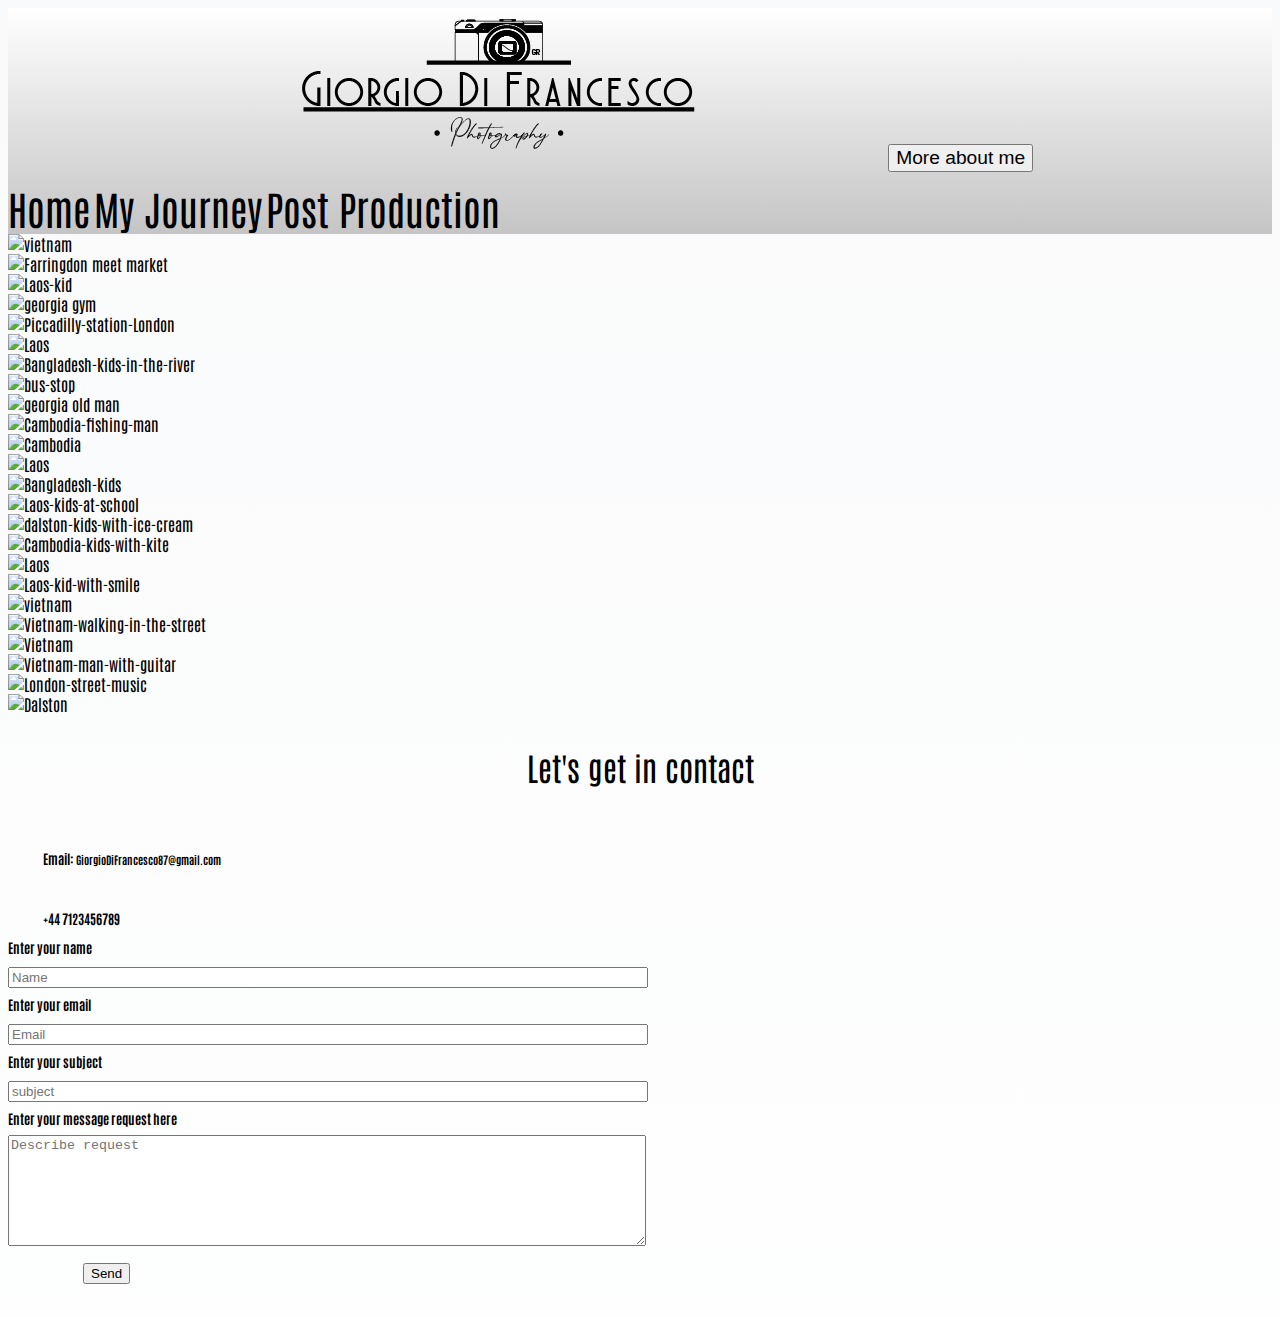
==== commit 30e3e054: "style:header col-grid modified from lg-11 offset-1 to xl-11 offset-xl-1" ====
--- a/index.html
+++ b/index.html
@@ -31,7 +31,7 @@
     <header>
         <div class="container-fluid">
             <div class="row">
-                <div class="col-12 col-lg-11 offset-lg-1 head ">
+                <div class="col-12 col-xl-11 offset-xl-1 head ">
 
                     <a href="https://500px.com/p/giorgiosunshine?view=photos" target="_blank"
                         aria-label="go to 500px website (open in a  new tab)">
@@ -211,73 +211,83 @@
 
     <!--Footer-Form-->
 
-    <div class="container-fluid">
-        <div class="row footer">
-
-            <div class="col-12 col-md-6 col-lg-4 offset-lg-2">
-                <h5><i class=" fas fa-mail-bulk"></i> Email:<a href="mailto:webmaster@example.com" target="_blank"
-                        aria-label="go to your service email website (open in a new tab)">
-                        GiorgioDiFrancesco87@gmail.com</a>
-                </h5>
-
-            </div>
-            <div class="col-12 col-md-6 col-lg-4 offset-lg-2">
-                <h5><i id="phone" class=" fas fa-mobile-alt"></i>0123456789</h5>
-            </div>
-
-            <!--Form-->
-            <div class="container-fluid">
-                <div class="row">
-                    <form onsubmit="return sendMail(this)">
-
-                        <div class="col-12 col-md-9 offset-md-3 col-lg-8 offset-lg-4">
-                            <h5>Enter your name</h5>
-                            <input type="text" name="name" class="form-control" id="indexname" placeholder="Name"
-                                aria-label="indexname" required />
-
-
-                            <h5>Enter your email</h5>
-                            <input type="text" name="emailaddress" class="form-control" id="indexaddress"
-                                placeholder="Email" aria-label="indexaddress" required />
-
-
-                            <h5>Enter your subject</h5>
-                            <input type="text" class="form-control " placeholder="subject" aria-label="subject"
-                                required />
-                        </div>
-
-                        <div class="col-12 col-md-9 offset-md-3 col-lg-8 offset-lg-4">
-                            <h5>Enter your message request here</h5>
-                            <textarea rows="7" name="messagerequest" class="form-control" id="index-request"
-                                placeholder="Describe request"></textarea>
-                        </div>
-
-                        <div class="row">
-                            <div class="col-8 offset-4 col-md-7 offset-md-5">
-                                 <button type="submit" id="send" class="btn btn-secondary response rounded-square btn-lg">Send</button>
+    <div class="container-fluid footer">
+        <div class="row">
+            <div class="col-12">
+                <p>Let's get in contact</p>
+            </div>
+        </div>
+
+
+        <div class="container-fluid">
+            <div class="row ">
+
+                <div class="col-12 col-md-8 col-lg-4 offset-lg-2">
+                    <h5><i id="email" class=" fas fa-mail-bulk"></i> Email:<a href="mailto:webmaster@example.com" target="_blank"
+                            aria-label="go to your service email website (open in a new tab)">
+                            GiorgioDiFrancesco87@gmail.com</a>
+                    </h5>
+
+                </div>
+                <div class="col-12 col-md-4 col-lg-5 offset-lg-1">
+                    <h5> <i id="phone" class=" fas fa-mobile-alt"></i>+44 7123456789</h5>
+                </div>
+
+                <!--Form-->
+                <div class="container-fluid">
+                    <div class="row">
+                        <form onsubmit="return sendMail(this)">
+
+                            <div class="col-12 col-md-9 offset-md-3 col-lg-8 offset-lg-4">
+                                <h5>Enter your name</h5>
+                                <input type="text" name="name" class="form-control" id="indexname" placeholder="Name"
+                                    aria-label="indexname" required />
+
+
+                                <h5>Enter your email</h5>
+                                <input type="text" name="emailaddress" class="form-control" id="indexaddress"
+                                    placeholder="Email" aria-label="indexaddress" required />
+
+
+                                <h5>Enter your subject</h5>
+                                <input type="text" class="form-control " placeholder="subject" aria-label="subject"
+                                    required />
                             </div>
-                        </div>
-
-
-                    </form>
-                </div>
-
-
-
-
-            </div>
-
-
-
-
-
-
-
-
-            <!--Copyright-->
-
-            <div class="container-fluid copyright">
-                <div class="col-12"></div>
+
+                            <div class="col-12 col-md-9 offset-md-3 col-lg-8 offset-lg-4">
+                                <h5>Enter your message request here</h5>
+                                <textarea rows="7" name="messagerequest" class="form-control" id="index-request"
+                                    placeholder="Describe request"></textarea>
+                            </div>
+
+                            <div class="row">
+                                <div class="col-8 offset-4 col-md-7 offset-md-5">
+                                    <button type="submit" id="send"
+                                        class="btn btn-secondary response rounded-square btn-lg">Send</button>
+                                </div>
+                            </div>
+
+
+                        </form>
+                    </div>
+
+
+
+
+                </div>
+
+
+
+
+
+
+
+
+                <!--Copyright-->
+
+                <div class="container-fluid copyright">
+                    <div class="col-12"></div>
+                </div>
             </div>
         </div>
     </div>
--- a/assets/css/style.css
+++ b/assets/css/style.css
@@ -53,9 +53,10 @@
 
 /*button*/
 
-.head button {
-    margin-left: 14rem;
-}
+.about-me{
+    margin-right: 50px;
+}
+
 
 
 #about {
@@ -96,6 +97,11 @@
 
 /*Footer-Form*/
 
+.footer p {
+    text-align: center;
+    font-size: xx-large;
+}
+
 .footer {
     margin-top: 25px;
 }
@@ -105,10 +111,9 @@
     text-decoration: none;
 }
 
-.footer i {
-    font-size: 40px;
-    margin-right: 35px;
-}
+
+
+
 
 
 
@@ -276,27 +281,8 @@
 }
 
 
-/*CONTACT*/
-
-/*form*/
-
-.form {
-    margin: 50px 150px;
-    background: linear-gradient(to bottom, rgb(228, 228, 228), rgba(33, 37, 41, 88%));
-}
-
-.form h5 {
-    padding-top: 15px;
-}
-
-.form input {
-    margin-top: 15px;
-}
-
-.form button {
-    margin-top: 15px;
-    margin-bottom: 15px;
-}
+
+
 
 
 
@@ -366,19 +352,20 @@
 
     /*footer*/
 
-    .footer i {
+    #email {
+        margin-right: 5px;
+        font-size: 40px;
+
+    }
+
+    #phone {
+        margin-right: 10px;
         font-size: 30px;
-        margin-right: 10px;
-
-    }
-
-    #phone {
-        font-size: 30px;
-        margin-right: 30px;
+
     }
 
     .footer a {
-        font-size: small;
+        font-size: unset;
         color: black;
         text-decoration: none;
     }
@@ -501,13 +488,9 @@
 
     /*button*/
 
-    .head button {
+    .about-me {
         font-size: larger;
         margin: 10px 0px 10px 19.37rem;
-    }
-
-    .about-me {
-        margin: 25px 0px 25px 288px;
     }
 
 
@@ -530,11 +513,16 @@
         text-decoration: none;
     }
 
+    #email {
+        font-size: 40px;
+        margin-right: 35px;
+    }
+
     #phone {
-        margin-left: 0;
-        padding-left: 120px;
-    }
-
+        font-size: 40px;
+        margin-right: 35px;
+
+    }
 
     /*form*/
 
@@ -640,9 +628,8 @@
     /*button*/
 
     .about-me {
-        margin: 50px 0px 0px 103px
-    }
-
+       margin: 10px 0px 10px 180px;
+    }
 
     /*navbar*/
 
@@ -676,8 +663,8 @@
 
 
     /*POST PRODUCTION*/
-    
-    
+
+
     /*packages-prices*/
 
     .packages button {
